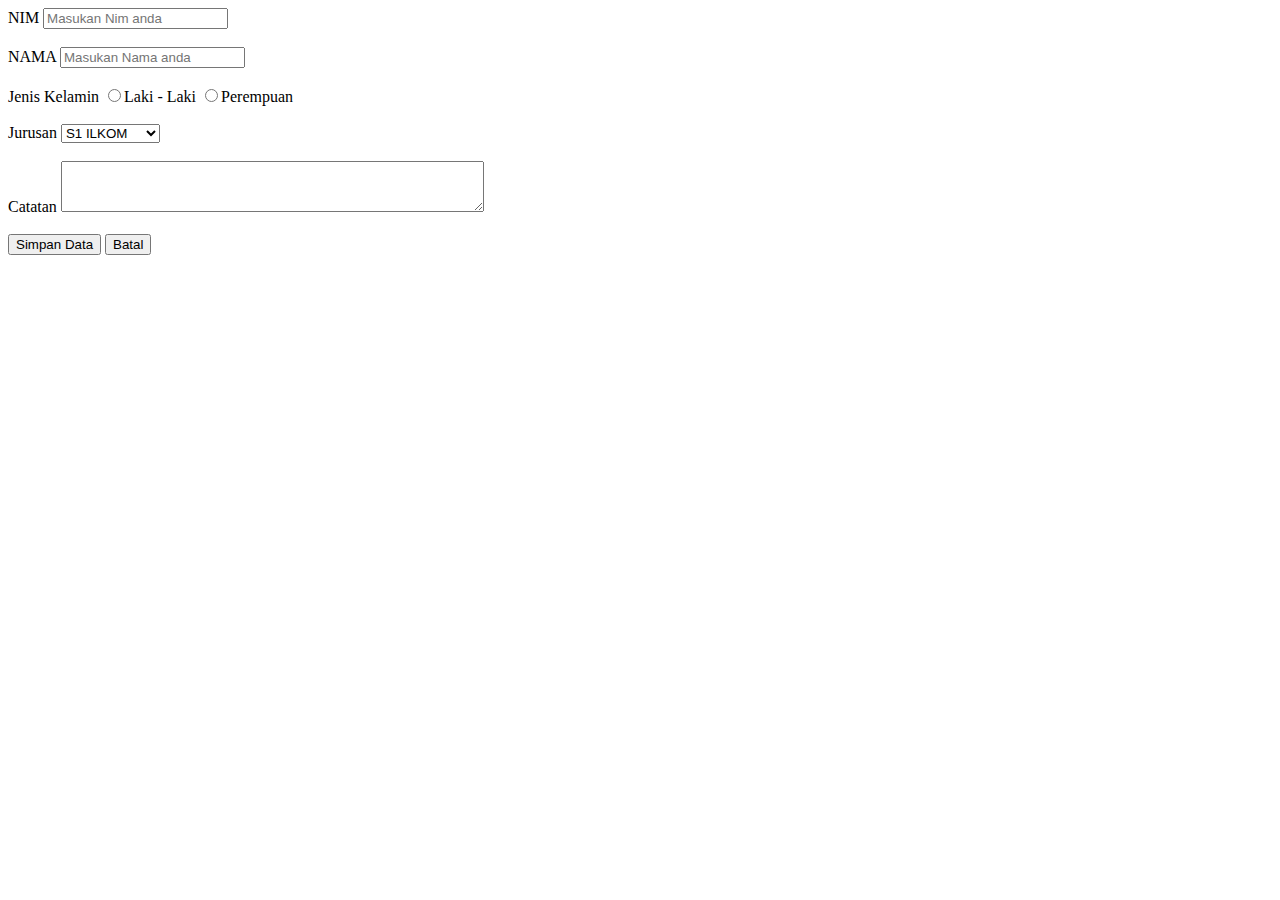
==== form.html @ e76d8dbd "Tugas1" ====
<!DOCTYPE html>
<html lang="en">
<head>
    <meta charset="UTF-8">
    <meta http-equiv="X-UA-Compatible" content="IE=edge">
    <meta name="viewport" content="width=device-width, initial-scale=1.0">
    <title>Document</title>
</head>
<body>
    <form table action="" method="post">
        <label for="nim">NIM</label>
        <input required type="text" name="nim" id="nim" placeholder="Masukan Nim anda">
        <br><br>

        <label for="nama">NAMA</label>
        <input required type="text" name="nama" id="nama" placeholder="Masukan Nama anda ">
        <br><br>

        <label for="jk">Jenis Kelamin</label>
        <input type="radio" name="jk" id="jk" value="L">Laki - Laki
        <input type="radio" name="jk" id="jk" value="P">Perempuan
        <br><br>

        <label for="jurusan">Jurusan</label>
        <select name="jurusan" id="jurusan">
            <option value="">Pilih Jurusan</option>
            <option value="S1RPL">S1 RPL</option>
            <option selected value="S1ILKOM">S1 ILKOM </option>
        </select>
        <br><br>

        <label for="catatan">Catatan</label>
        <textarea name="catatan" id="catatan" cols="50" rows="3"></textarea>
        <br><br>

       <input type="submit" name="submit" value="Simpan Data">
       <input type="reset" value="Batal">
     </form>
</body>
</html>
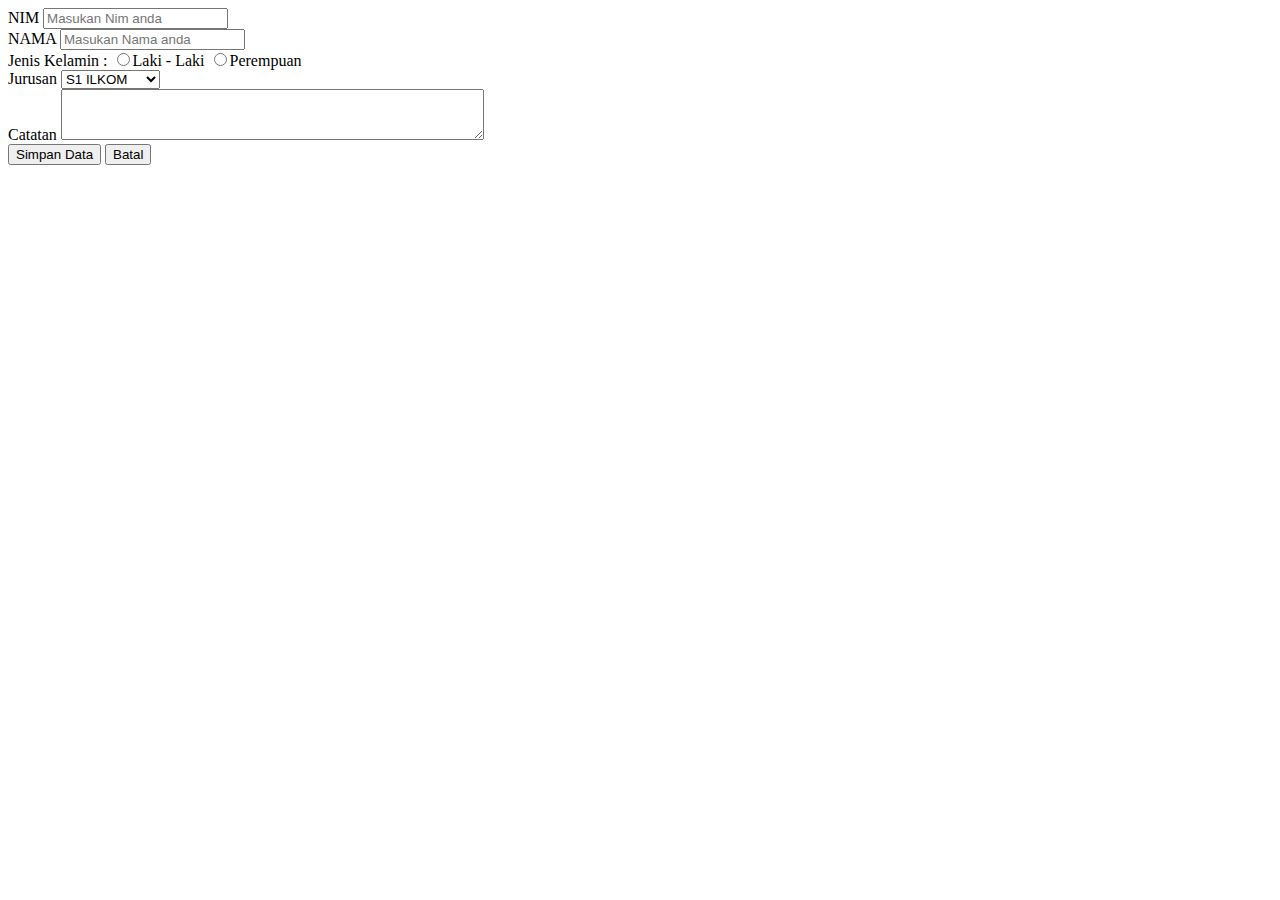
==== commit 111a5c83: "upload ulang" ====
--- a/form.html
+++ b/form.html
@@ -1,40 +1,48 @@
 <!DOCTYPE html>
 <html lang="en">
 <head>
-    <meta charset="UTF-8">
-    <meta http-equiv="X-UA-Compatible" content="IE=edge">
-    <meta name="viewport" content="width=device-width, initial-scale=1.0">
-    <title>Document</title>
+    <meta charset="utf-8">
+    <meta name="viewport" content="width=device-width, initial-scale=1">
+    <title>FORM</title>
+    <link href="https://cdn.jsdelivr.net/npm/bootstrap@5.1.3/dist/css/bootstrap.min.css" rel="stylesheet" integrity="sha384-1BmE4kWBq78iYhFldvKuhfTAU6auU8tT94WrHftjDbrCEXSU1oBoqyl2QvZ6jIW3" crossorigin="anonymous">
+
 </head>
 <body>
+    <div class="container">
     <form table action="" method="post">
+        <div class="mb-3">
         <label for="nim">NIM</label>
-        <input required type="text" name="nim" id="nim" placeholder="Masukan Nim anda">
-        <br><br>
+        <input required class="form-control" type="text" name="nim" id="nim" placeholder="Masukan Nim anda">
+        </div>
 
+        <div class="mb-3">
         <label for="nama">NAMA</label>
-        <input required type="text" name="nama" id="nama" placeholder="Masukan Nama anda ">
-        <br><br>
-
-        <label for="jk">Jenis Kelamin</label>
+        <input required class="form-control" type="text" name="nama" id="nama" placeholder="Masukan Nama anda ">
+        </div>
+        
+        <div class="mb-3">
+        <label for="jk">Jenis Kelamin :</label>
         <input type="radio" name="jk" id="jk" value="L">Laki - Laki
         <input type="radio" name="jk" id="jk" value="P">Perempuan
-        <br><br>
-
+        </div>
+        
+        <div class="mb-3">
         <label for="jurusan">Jurusan</label>
-        <select name="jurusan" id="jurusan">
+        <select class="form-control" name="jurusan" id="jurusan">
             <option value="">Pilih Jurusan</option>
             <option value="S1RPL">S1 RPL</option>
             <option selected value="S1ILKOM">S1 ILKOM </option>
         </select>
-        <br><br>
+        </div>
 
+        <div class="mb-3 row">
         <label for="catatan">Catatan</label>
         <textarea name="catatan" id="catatan" cols="50" rows="3"></textarea>
-        <br><br>
+        </div>
 
-       <input type="submit" name="submit" value="Simpan Data">
-       <input type="reset" value="Batal">
-     </form>
+       <input type="submit" class="btn btn-primary" name="submit" value="Simpan Data">
+       <input type="reset" value="Batal" class="btn btn-warning">
+    </form>
+    </div>
 </body>
 </html>